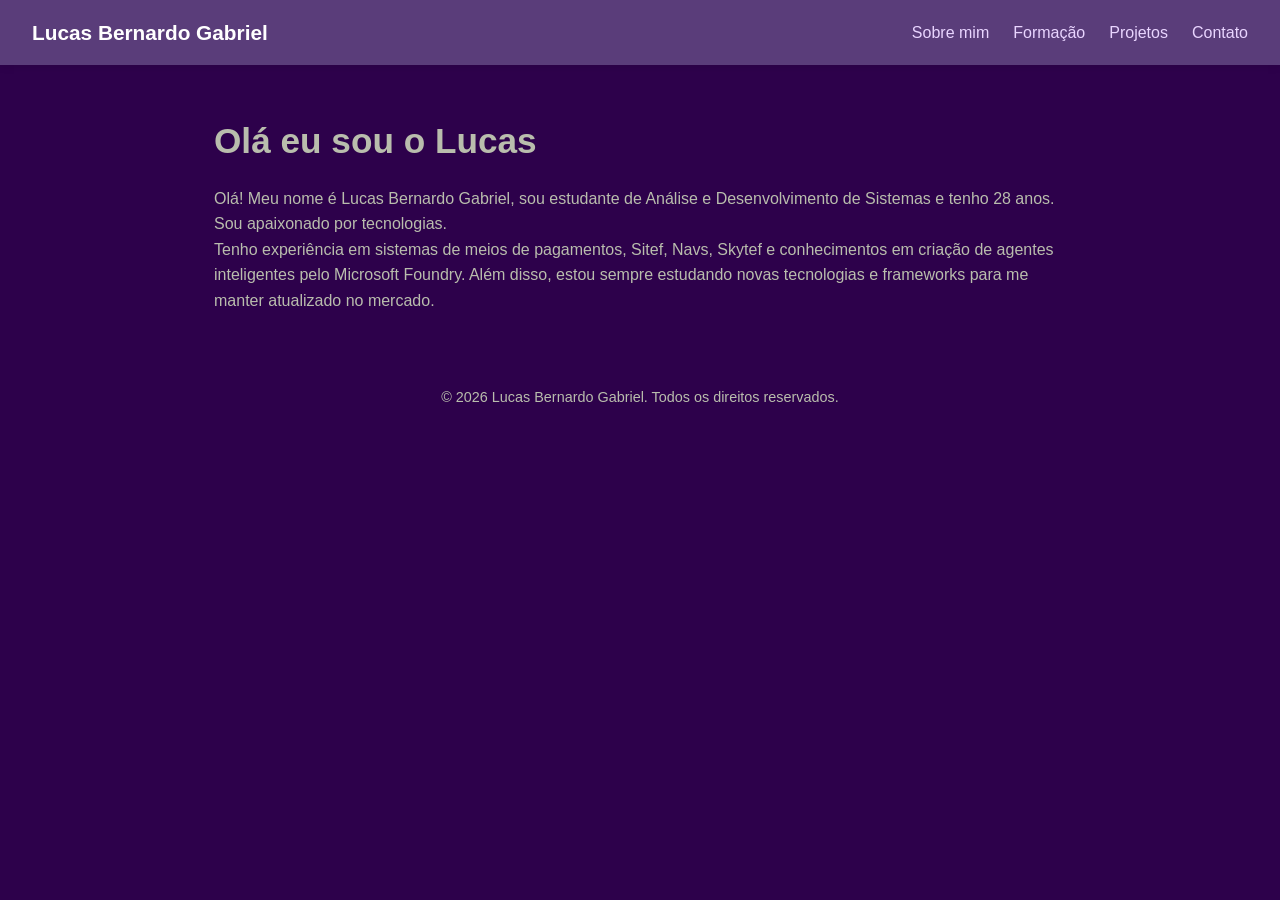
==== index.html @ 2eb41c0e "Primeira versão do portfólio." ====
<!DOCTYPE html>
<html lang="pt-BR">

<head>
    <meta charset="UTF-8">
    <meta name="viewport" content="width=device-width, initial-scale=1.0">
    <title>Lucas | Portfólio</title>
    <link rel="stylesheet" href="css/style.css">
</head>

<body>
    <header>
        <a href="index.html" class="logo"> Lucas Bernardo Gabriel</a>
        <nav>
            <ul>
                <li><a href="index.html">Sobre mim</a></li>
                <li><a href="formacao.html">Formação</a></li>
                <li><a href="projetos.html">Projetos</a></li>
                <li><a href="contato.html">Contato</a></li>
            </ul>
        </nav>
    </header>
    <main>
        <section class="Apresentação">
            <h1>Olá eu sou o Lucas </h1>
            <p>Olá! Meu nome é Lucas Bernardo Gabriel, sou estudante de Análise e Desenvolvimento de Sistemas e tenho 28 anos. Sou apaixonado por tecnologias.
            <p>Tenho experiência em sistemas de meios de pagamentos, Sitef, Navs, Skytef e conhecimentos em criação de agentes inteligentes pelo Microsoft Foundry. Além disso, estou sempre estudando novas tecnologias e frameworks para me manter atualizado no mercado.</p>
        </section>
    <main>
    
    <footer>
        <p>&copy; 2026 Lucas Bernardo Gabriel. Todos os direitos reservados.</p>
    </footer>

</body>
</html>
---- css/style.css ----
* {
    margin: 0;
    padding: 0;
    box-sizing: border-box;
}

:root {
    --cor-fundo: #2d014b;
    --cor-principal: #7d6894; 
    --cor-texto: #b9bdad;
    --cor-header: #5a3d7a;

} /*Aqui é o principal comando, que determina as cores do site*/
body {
    font-family: Arial, helvetica, sans-serif; /* Fonte do site */
    background-color: var(--cor-fundo);
    color: var(--cor-texto);
    line-height: 1.6; /* Altura da linha*/

}
header {
    display: flex; /*Adiconando flexbox para o header*/
    justify-content: space-between;
    align-items: center;
    padding: 1rem 2rem;
    background-color: var(--cor-header);
    box-shadow: 0 2px 8px rgba(0, 0, 0, 0.08); /* Sombra do header */
    position: sticky;
    top: 0;

}
.logo {
    font-size: 1.3rem;
    font-weight: bold;
    color: #ffffff;
    text-decoration: none;

}
nav ul {
    display: flex;
    list-style: none; /*Removendo os pontos da lista*/
    gap: 1.5rem; /*Espaçamento entre os itens da lista*/

}
nav a {
    text-decoration: none; /*Removendo o sublinhado dos links*/
    color: #e9d5ff;
    font-weight: 500;
    padding-bottom: 0.3rem; /*Adicionando um espaçamento inferior para o link*/
    border-bottom: 2px solid transparent; /*Adicionando uma borda inferior transparente para o link*/
    transition: color 0.3s, border-color 0.3s; /*Adicionando uma transição suave para a cor do link*/

}
nav a:hover {
    color:#ffffff;
    border-bottom-color: #ffffff; /*Adicionando uma borda inferior para o link ao passar o mouse*/

}
main {
    max-width: 900px;
    margin: 0 auto;
    padding: 3rem 1.5rem;

}
h1 {
    color: var(--cor-texto);
    font-size: 2.2rem;
    margin-bottom: 1rem;
}

footer {
    text-align: center;
    padding: 1.5rem 0;
    font-size: 0.9rem; /* Rodapé com fonte menor e minha assinatura */
}

form {
    /* Inicio do estilo do formulário */
    display: flex;
    flex-direction: column;
    gap: 1.2rem; /*Adicionando um espaçamento entre os elementos do formulário*/
}
.campo {
    display: flex;
    flex-direction: column;
    gap: 0.5rem; /*Adicionando um espaçamento entre os elementos do campo*/
}
label {
    font-weight: bold;
    color: var(--cor-texto);
}
input, textarea {
    padding: 0.8rem;
    border: 2px solid var(--cor-principal);
    border-radius: 8px; /*Adicionando borda arredondada para os campos de entrada*/
    background-color: transparent;
    color: var(--cor-texto);
    font-family: Arial, sans-serif;
    font-size: 1rem;
}
input:focus, textarea:focus {
    outline: none;
    border-color: #ffffff; /*Adicionando uma borda branca para os campos de entrada ao focar*/
}

button {
    padding: 0.9rem;
    border: none;
    border-radius: 8px;
    background-color: var(--cor-principal);
    color: #ffffff;
    font-size: 1rem;
    font-weight: bold;
    cursor: pointer;
    transition: background-color 0.3s; /*Adicionando uma transição suave para a cor do botão ao passar o mouse*/
}

button:hover {
    background-color: #5a3d7a;
}
button:disabled {
    opacity: 0.6; /*Adicionando uma cor cinza para o botão desativado*/
    cursor: not-allowed; /*Adicionando um cursor de não permitido para o botão desativado*/
}   
.erro {
    color: #ff4d4d;
    font-size: 0.85rem;
    min-height: 1.2rem;
}
.sucesso {
    color: #7dffb3;       /* Verde claro, legível sobre o fundo escuro */
    font-weight: bold;
}

@media (max-width: 600px) { /*Adicionando uma media query para telas menores que 600px*/

    header {
        flex-direction: column; /* Muda o eixos do header para coluna */
        gap: 0.8rem; /* Adiciona um espaçamento entre os elementos do header */
    }
    nav ul {
        flex-wrap: wrap; /* Permite que os itens da lista quebrem para a próxima linha */
        justify-content: center; /* Centraliza os itens da lista */
        gap: 1rem;
    }
    h1 {
        font-size: 1.8rem; /* Otimiza o tamanho da fonta do titulo */
    }
}
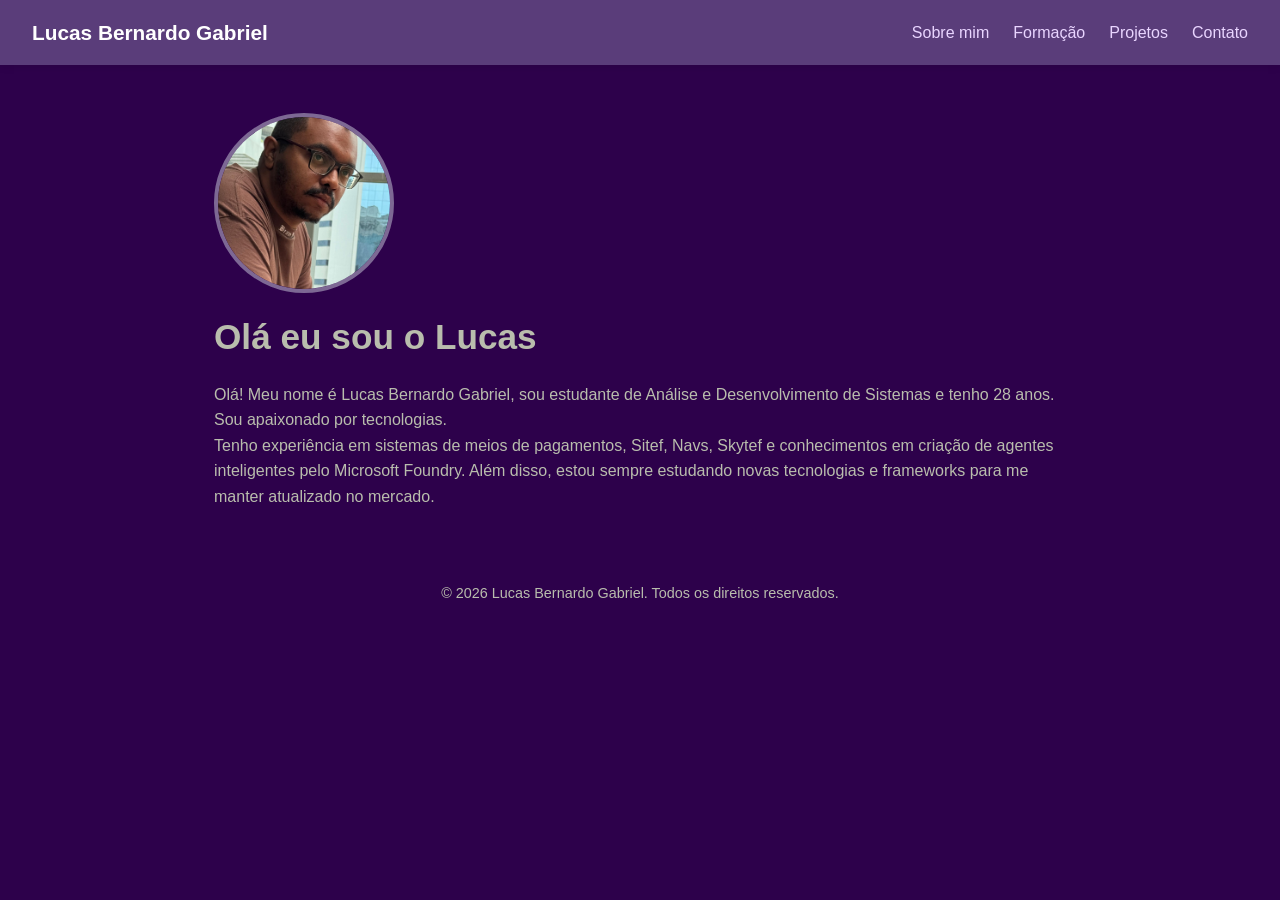
==== commit f1fd2977: "Foto, perfil Google e correções" ====
--- a/index.html
+++ b/index.html
@@ -20,17 +20,24 @@
             </ul>
         </nav>
     </header>
-    <main>
-        <section class="Apresentação">
+    
+    <main>  
+        <section class="apresentação">
+            <img src="images/foto-lucas.png" alt="Foto de Lucas Bernardo Gabriel" class="foto-perfil"> 
+                <!-- Adicionei foto-perfil  -->
+
             <h1>Olá eu sou o Lucas </h1>
-            <p>Olá! Meu nome é Lucas Bernardo Gabriel, sou estudante de Análise e Desenvolvimento de Sistemas e tenho 28 anos. Sou apaixonado por tecnologias.
-            <p>Tenho experiência em sistemas de meios de pagamentos, Sitef, Navs, Skytef e conhecimentos em criação de agentes inteligentes pelo Microsoft Foundry. Além disso, estou sempre estudando novas tecnologias e frameworks para me manter atualizado no mercado.</p>
+            <p>Olá! Meu nome é Lucas Bernardo Gabriel, sou estudante de Análise e Desenvolvimento de Sistemas e tenho 28
+                anos. Sou apaixonado por tecnologias.
+            <p>Tenho experiência em sistemas de meios de pagamentos, Sitef, Navs, Skytef e conhecimentos em criação de
+                agentes inteligentes pelo Microsoft Foundry. Além disso, estou sempre estudando novas tecnologias e
+                frameworks para me manter atualizado no mercado.</p>
         </section>
-    <main>
+    </main>
     
     <footer>
-        <p>&copy; 2026 Lucas Bernardo Gabriel. Todos os direitos reservados.</p>
+        <p>&copy; 2026 Lucas Bernardo Gabriel. Todos os direitos reservados.</p> <!-- Rodapé -->
     </footer>
+</body>
 
-</body>
 </html>
--- a/css/style.css
+++ b/css/style.css
@@ -130,6 +130,71 @@
 .sucesso {
     color: #7dffb3;       /* Verde claro, legível sobre o fundo escuro */
     font-weight: bold;
+}
+
+.item-formacao {
+    border-left: 4px solid var(--cor-principal); /* Barra lateral que lembra uma linha do tempo */
+    padding: 0.5rem 0 0.5rem 1.2rem;             /* Afasta o texto da barra */
+    margin-top: 1.8rem;                          /* Espaço entre uma formação e outra */
+}
+
+.item-formacao h2 {
+    color: #ffffff;
+    font-size: 1.3rem;
+}
+
+.item-formacao a {
+    color: #e9d5ff;          /* Mesmo lilás claro do menu e dos cards */
+    font-weight: bold;
+}
+
+.instituicao {
+    font-weight: bold;                           /* Destaca o nome da instituição */
+}
+
+.periodo {
+    font-size: 0.9rem;
+    opacity: 0.8;                                /* Deixa a data mais discreta que o resto */
+}
+.grade-projetos {
+    display: grid;
+    grid-template-columns: repeat(auto-fit, minmax(250px, 1fr));
+    gap: 1.5rem;          /* Espaço entre os cards, na horizontal e na vertical */
+    margin-top: 2rem;
+}
+
+.card {
+    background-color: var(--cor-header);             /* Reaproveita a cor do header para manter a identidade */
+    padding: 1.5rem;
+    border-radius: 12px;
+    transition: transform 0.3s;                      /* Suaviza o movimento do hover */
+}
+
+.card:hover {
+    transform: translateY(-5px);                     /* Sobe o card 5px ao passar o mouse */
+}
+
+.card h2 {
+    color: #ffffff;
+    font-size: 1.2rem;
+    margin-bottom: 0.6rem;
+}
+
+.card a {
+    display: inline-block;                           /* Permite aplicar margem em cima de um link */
+    margin-top: 1rem;
+    color: #e9d5ff;                                  /* Mesmo lilás claro do menu */
+    font-weight: bold;
+}
+
+.foto-perfil {
+    width: 180px;            /* Tamanho fixo da foto */
+    height: 180px;
+    object-fit: cover;       /* Ajuda a preencher o quadrado sem distorcer a imagem*/
+    border-radius: 50%;      /* 50% transforma o quadrado em círculo */
+    border: 4px solid var(--cor-principal);
+    margin-bottom: 1rem; 
+    display: block; 
 }
 
 @media (max-width: 600px) { /*Adicionando uma media query para telas menores que 600px*/
